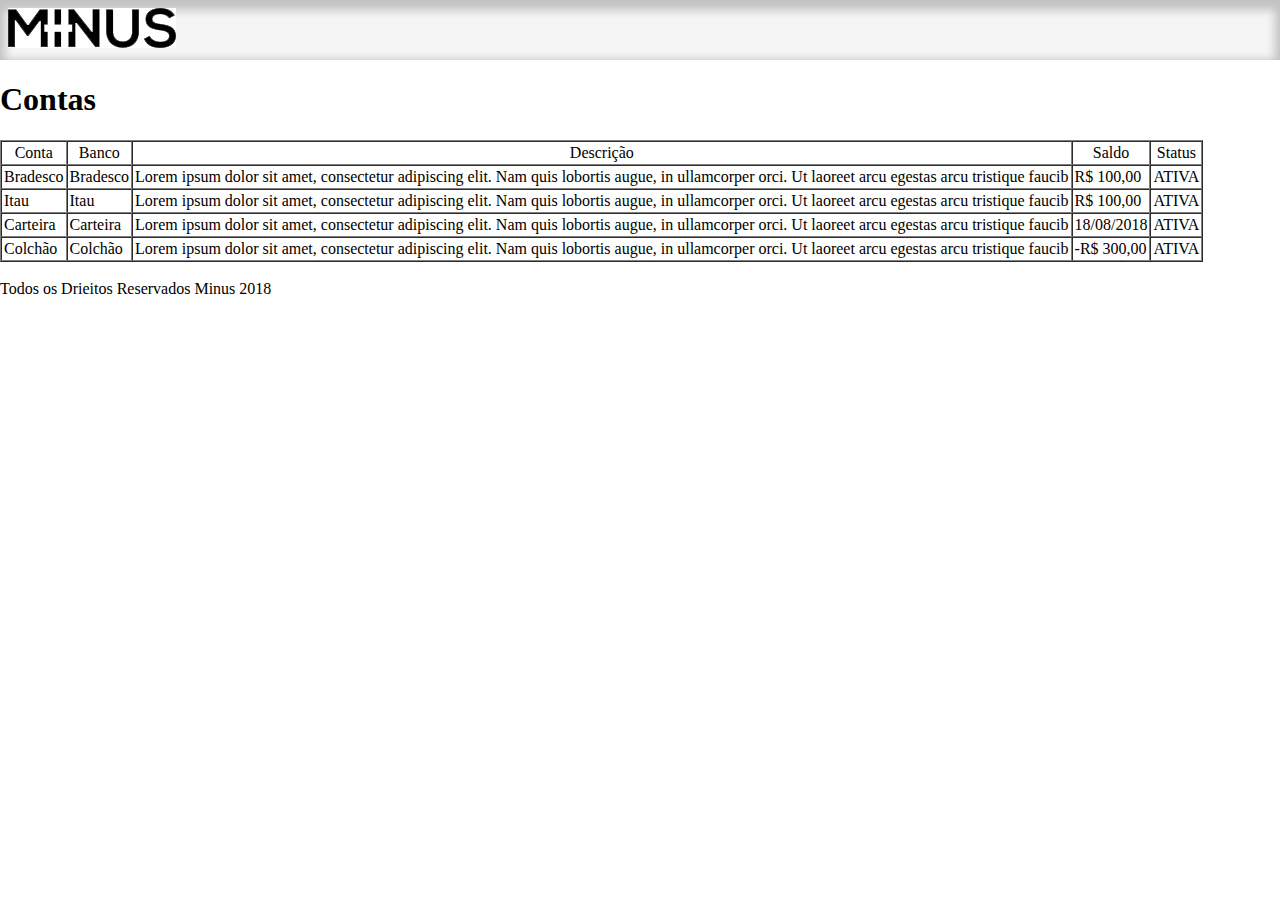
==== contas.html @ 712fa20a "front-end css" ====
<!DOCTYPE html>
<html>
<head>
	<meta charset="UTF-8">
	<title>Minus - Paínel de Contas</title>
	<link rel=stylesheet type="text/css" href="css/globals.css">
</head>
<body>
	<div id="app">
		<div id="top">
			<div id="logo">
				<img src="img/minus_logo.jpg">
			</div>
			<div id="main_menu">
				<ul>
				    <li><a href="index.html">Inicio</a></li>
				    <li><a href="#">Contas</a></li>
				    <li><a href="movimentacoes.html">Movimentações</a></li>
				    <li><a href="relatorios.html">Relatórios</a></li>
				</ul>
			</div>
		</div>
		<div id="container">
			<div id="painel-contas">
				<div id="title">
					<h1>Contas</h1>
				</div>
				<div id="content">
					<table border="1" cellspacing="0" cellpadding="2">
						<thead align="center">
							<tr>
								<td>Conta</td>
								<td>Banco</td>
								<td>Descrição</td>
								<td>Saldo</td>
								<td>Status</td>
							</tr>
						</thead>
						<tbody>
							<tr>
								<td>Bradesco</td>
								<td>Bradesco</td>
								<td>Lorem ipsum dolor sit amet, consectetur adipiscing elit. Nam quis lobortis augue, in ullamcorper orci. Ut laoreet arcu egestas arcu tristique faucib</td>
								<td>R$ 100,00</td>
								<td>ATIVA</td>
							</tr>
							<tr>
								<td>Itau</td>
								<td>Itau</td>
								<td>Lorem ipsum dolor sit amet, consectetur adipiscing elit. Nam quis lobortis augue, in ullamcorper orci. Ut laoreet arcu egestas arcu tristique faucib</td>
								<td>R$ 100,00</td>
								<td>ATIVA</td>
							</tr>
							<tr>
								<td>Carteira</td>
								<td>Carteira</td>
								<td>Lorem ipsum dolor sit amet, consectetur adipiscing elit. Nam quis lobortis augue, in ullamcorper orci. Ut laoreet arcu egestas arcu tristique faucib</td>
								<td>18/08/2018</td>
								<td>ATIVA</td>
							</tr>
							<tr>
								<td>Colchão</td>
								<td>Colchão</td>
								<td>Lorem ipsum dolor sit amet, consectetur adipiscing elit. Nam quis lobortis augue, in ullamcorper orci. Ut laoreet arcu egestas arcu tristique faucib</td>
								<td>-R$ 300,00</td>
								<td>ATIVA</td>
							</tr>
						</tbody>
					</table>
				</div>
			</div>
		</div>
		</br>
		<div id="footer">Todos os Drieitos Reservados Minus 2018</div>
	</div>
</body>
</html>
---- css/globals.css ----
body, html{
	margin: 0;
	padding: 0;	
}

#top{
	display: block;
	position: relative;
	padding: 8px;
	background-color: #F5F5F5;
	-webkit-box-shadow: inset 0px 5px 10px 5px rgba(76, 76, 76, 0.3);
	-moz-box-shadow:    inset 0px 5px 10px 5px rgba(76, 76, 76, 0.3);
	box-shadow:         inset 0px 5px 10px 5px rgba(76, 76, 76, 0.3);
}

#main_menu{
	display: none;
}
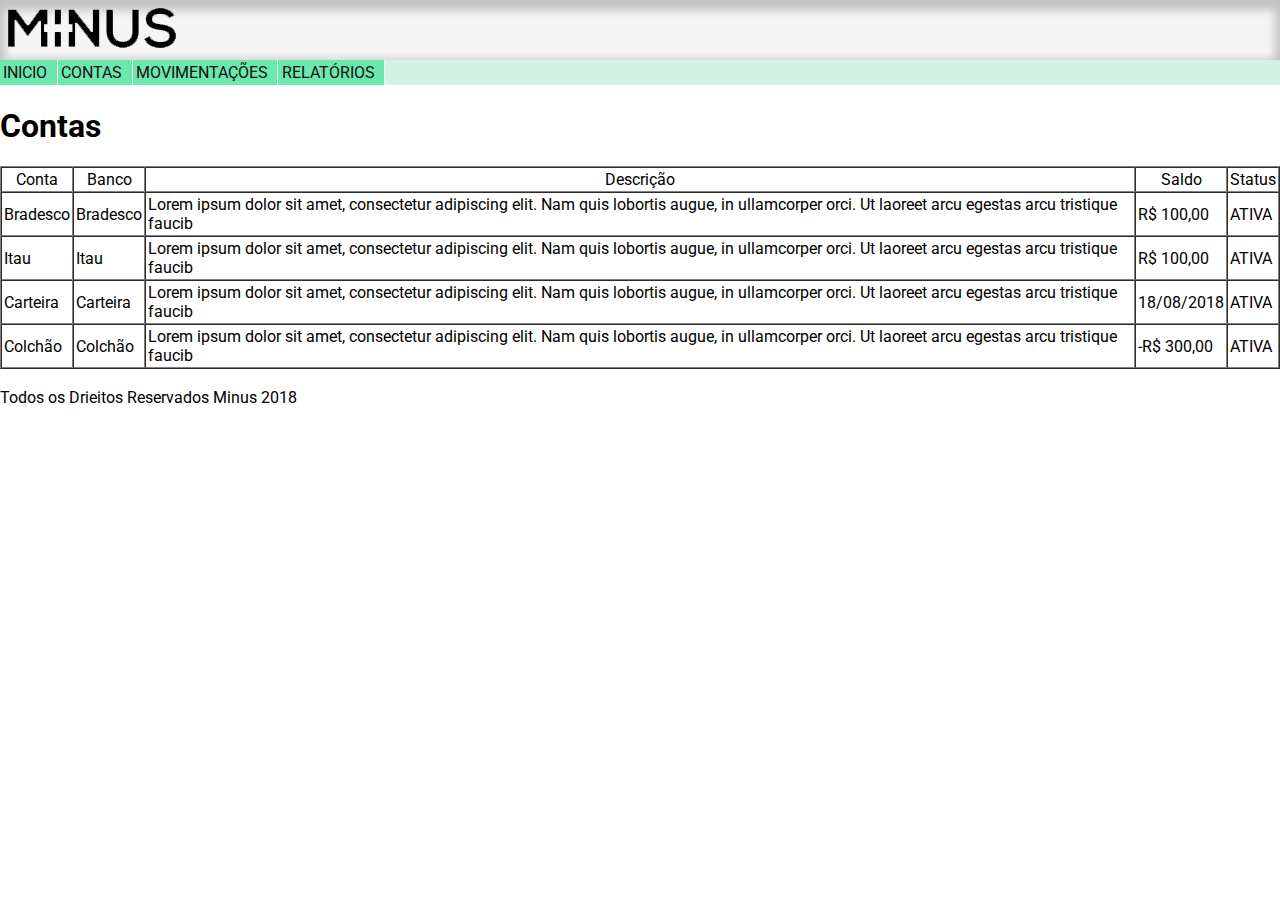
==== commit 37aa9320: "criação do menu" ====
--- a/contas.html
+++ b/contas.html
@@ -4,12 +4,15 @@
 	<meta charset="UTF-8">
 	<title>Minus - Paínel de Contas</title>
 	<link rel=stylesheet type="text/css" href="css/globals.css">
+	<link rel=stylesheet type="text/css" href="css/main-menu.css">
+
+	<link href="https://fonts.googleapis.com/css?family=Roboto" rel="stylesheet">
 </head>
 <body>
 	<div id="app">
 		<div id="top">
 			<div id="logo">
-				<img src="img/minus_logo.jpg">
+				<img src="img/minus_logo.png">
 			</div>
 			<div id="main_menu">
 				<ul>
--- a/css/globals.css
+++ b/css/globals.css
@@ -1,9 +1,10 @@
 body, html{
 	margin: 0;
 	padding: 0;	
+	font-family: 'Roboto', sans-serif;
 }
 
-#top{
+#top #logo{
 	display: block;
 	position: relative;
 	padding: 8px;
@@ -13,7 +14,23 @@
 	box-shadow:         inset 0px 5px 10px 5px rgba(76, 76, 76, 0.3);
 }
 
-#main_menu{
-	display: none;
+/* unvisited link */
+a:link {
+    color: #111;
 }
 
+/* visited link */
+a:visited {
+    color: #111;
+}
+
+/* mouse over link */
+a:hover {
+    color: #111;
+}
+
+/* selected link */
+a:active {
+    color: #111;
+}
+
--- a/css/main-menu.css
+++ b/css/main-menu.css
@@ -0,0 +1,36 @@
+#main_menu{
+	display: block;
+}
+
+#main_menu ul{
+	list-style: none;
+	padding: 0;
+	margin:0;
+	background-color: #d2f2e3;
+}
+
+#main_menu ul:after{
+	content: "";
+    clear: both;
+    display: table;
+}
+
+#main_menu ul li{
+	float: left;
+	overflow: auto;
+	margin: 0;
+	padding: 0.2rem 0.6rem 0.2rem 0.2rem;
+	text-transform: uppercase;
+	background-color: #6ae8ad;
+	border-right: 0.1rem solid #f1f1f1;
+	cursor: pointer;
+}
+
+#main_menu ul li:hover{
+	background-color: #18f28c;
+	text-decoration: underline;
+}
+
+#main_menu ul li a{
+		text-decoration: none;
+}